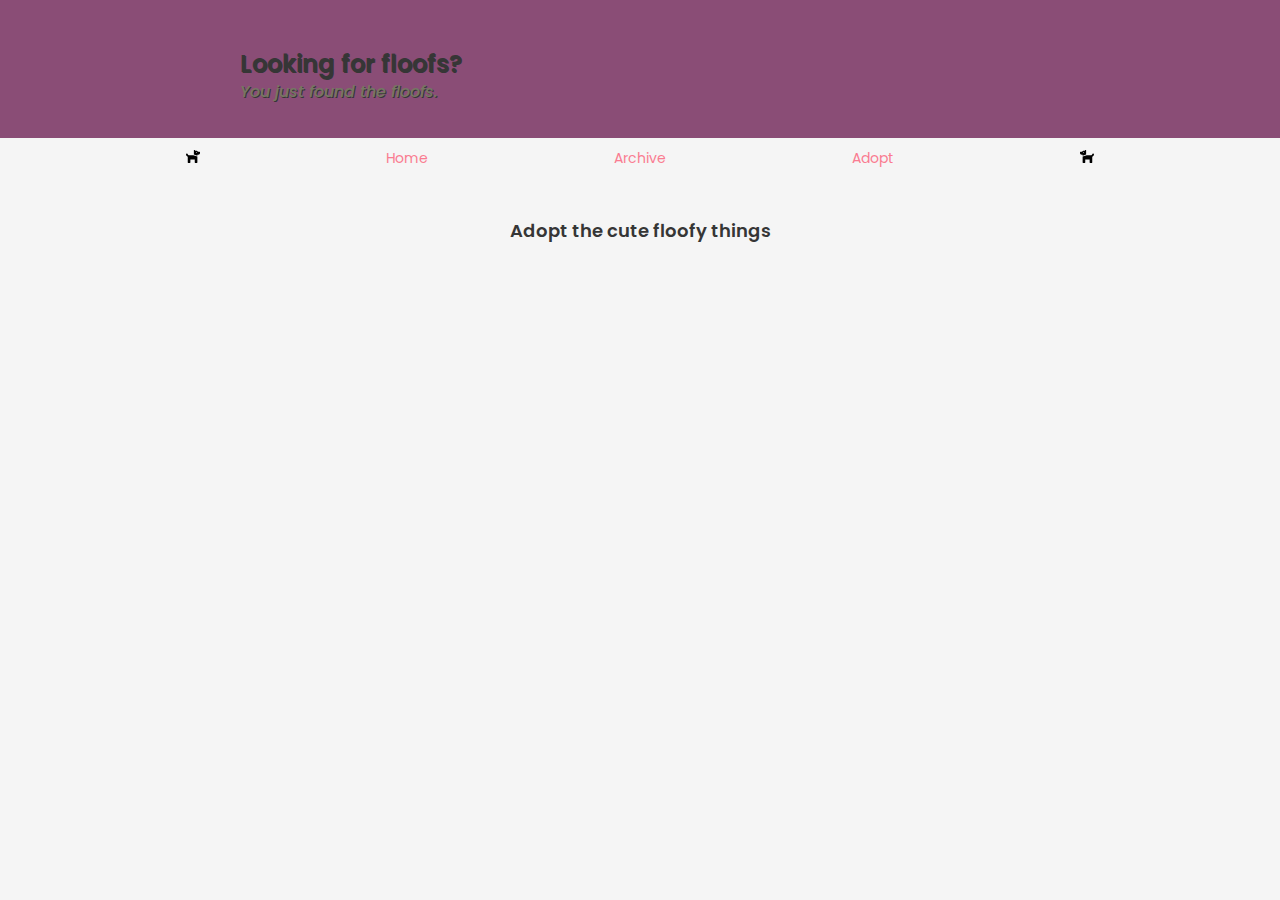
==== adopt.html @ 4d1de6d9 "Tidy and fixes" ====
<!DOCTYPE html>
<html>

<head>
    <meta charset="utf-8">
    <meta http-equiv="X-UA-Compatible" content="IE=edge">
    <meta name="viewport" content="width=device-width, initial-scale=1">
    <title>Random Floof Generator</title>
    <link rel="stylesheet" href="main.css">
    <link href="css/all.css" rel="stylesheet">
    <script defer src="js/all.js"></script>
    <!--script defer src="https://use.fontawesome.com/releases/v5.3.1/js/all.js"></script>-->
    <link href="css/fontawesome.css" rel="stylesheet">
    <link href="css/brands.css" rel="stylesheet">
    <link href="css/solid.css" rel="stylesheet">
</head>

<body>
    <section class="hero small primary text-centered">
        <div class="container extra-padding-bottom-20">
            <h1 class="text-left">
                Looking for floofs?
            </h1>
            <h2 class="text-left">
                <em>You just found the floofs.</em>
            </h2>
        </div>
    </section>
    <nav class="navigation">
        <p class="nav-item text-centered">
            <img src="/svgs/solid/dog.svg" width="14" height="14">
        </p>
        <p class="nav-item text-centered">
            <a href="index.html">Home</a>
        </p>
        <p class="nav-item text-centered">
            <a href="archives.html">Archive</a>
        </p>
        <p class="nav-item text-centered">
            <a href="adopt.html">Adopt</a>
        </p>
        <p class="nav-item text-centered">
            <img src="/svgs/solid/dog.svg" style="transform: scaleX(-1)" width="14" height="14">
        </p>
    </nav>
    <div class="container">
        <h3 class="title text-centered">Adopt the cute floofy things</h3>

    </div>
    <script type="text/javascript" src="Site.js"></script>
</body>

</html>
---- main.css ----
/*Imported Google Font*/

@import url('https://fonts.googleapis.com/css?family=Poppins');
/*

$purple: #8A4D76;
$pink: #FA7C91;
$brown: #757763;
$beige-light: #D0D1CD;
$beige-lighter: #EFF0EB;

*/

.primary {
    background-color: #8A4D76
}

.center {
    display: block;
    margin-left: auto;
    margin-right: auto;
    width: 50%;
}

h1 {
    color: #363636;
    font-size: 24px;
    font-weight: 600;
    font-family: 'Poppins', sans-serif;
    text-shadow: 1px 1px #363636;
    margin-bottom: -15px;
}

h2 {
    color: #757763;
    font-size: 16px;
    font-weight: 500;
    font-family: 'Poppins', sans-serif;
    text-shadow: 1px 1px #363636;
}

a.tag:hover {
    text-decoration: underline;
}

html, body, p, ol, hr {
    margin: 0;
    padding: 0;
    font-size: 100%;
    font-weight: normal;
}

table {
    border-collapse: collapse;
    border-spacing: 0;
}

td, th {
    padding: 0;
    text-align: center;
}

html {
    background-color: whitesmoke;
    font-size: 14px;
    min-width: 300px;
    overflow-y: scroll;
}

footer {
    display: block;
}

body {
    font-family: 'Poppins', sans-serif;
}

a {
    color: #FA7C91;
    cursor: pointer;
    text-decoration: none;
    a:hover {
        color: black;
    }
}

#main-image {
    height: 400px;
    max-width: 100%;
}


small {
    font-size: 10px;
    height: 300px;
}

span {
    font-style: inherit;
}

strong {
    color: #363636;
}

.container {
    margin: 0 auto;
    width: 800px;
    padding-top: 30px;
}

.content h1, .content h2, .content h3, .content h4, .content h5, .content h6 {
    font-weight: 600;
    line-height: 1.125;
}

.icon {
    align-items: center;
    display: inline-flex;
    justify-content: center;
}

.navigation {
    display: flex;
    align-items: center;
    justify-content: space-evenly;
    padding-top: 10px;
}

.text-centered {
    text-align: center;
}

.text-left {
    text-align: left;
}

.hero {
    align-items: stretch;
    display: flex;
    flex-direction: column;
    justify-content: space-between;
}

.dark-theme {
    background-color: #363636;
}

.title {
    color: #363636;
    font-size: 18px;
    font-weight: 600;
    font-family: 'Poppins', sans-serif;
}

.subtitle {
    color: black;
    font-size: 12px;
    font-weight: 400;
    font-family: 'Poppins', sans-serif;
}

.button {
    align-items: center;
    display: flex;
    justify-content: space-between;
}

.column {
    padding: 5px;
}

.row {
    display: flex;
    align-items: center;
    justify-content: space-evenly;
}
.extra-padding-bottom-40 {
    padding-bottom: 40px;
}

.extra-padding-bottom-20 {
    padding-bottom: 20px;
}

.extra-padding-bottom-15 {
    padding-bottom: 15px;
}
---- css/brands.css ----
/*!
 * Font Awesome Free 5.8.1 by @fontawesome - https://fontawesome.com
 * License - https://fontawesome.com/license/free (Icons: CC BY 4.0, Fonts: SIL OFL 1.1, Code: MIT License)
 */
@font-face {
  font-family: 'Font Awesome 5 Brands';
  font-style: normal;
  font-weight: normal;
  font-display: auto;
  src: url("../webfonts/fa-brands-400.eot");
  src: url("../webfonts/fa-brands-400.eot?#iefix") format("embedded-opentype"), url("../webfonts/fa-brands-400.woff2") format("woff2"), url("../webfonts/fa-brands-400.woff") format("woff"), url("../webfonts/fa-brands-400.ttf") format("truetype"), url("../webfonts/fa-brands-400.svg#fontawesome") format("svg"); }

.fab {
  font-family: 'Font Awesome 5 Brands'; }
---- css/solid.css ----
/*!
 * Font Awesome Free 5.8.1 by @fontawesome - https://fontawesome.com
 * License - https://fontawesome.com/license/free (Icons: CC BY 4.0, Fonts: SIL OFL 1.1, Code: MIT License)
 */
@font-face {
  font-family: 'Font Awesome 5 Free';
  font-style: normal;
  font-weight: 900;
  font-display: auto;
  src: url("../webfonts/fa-solid-900.eot");
  src: url("../webfonts/fa-solid-900.eot?#iefix") format("embedded-opentype"), url("../webfonts/fa-solid-900.woff2") format("woff2"), url("../webfonts/fa-solid-900.woff") format("woff"), url("../webfonts/fa-solid-900.ttf") format("truetype"), url("../webfonts/fa-solid-900.svg#fontawesome") format("svg"); }

.fa,
.fas {
  font-family: 'Font Awesome 5 Free';
  font-weight: 900; }
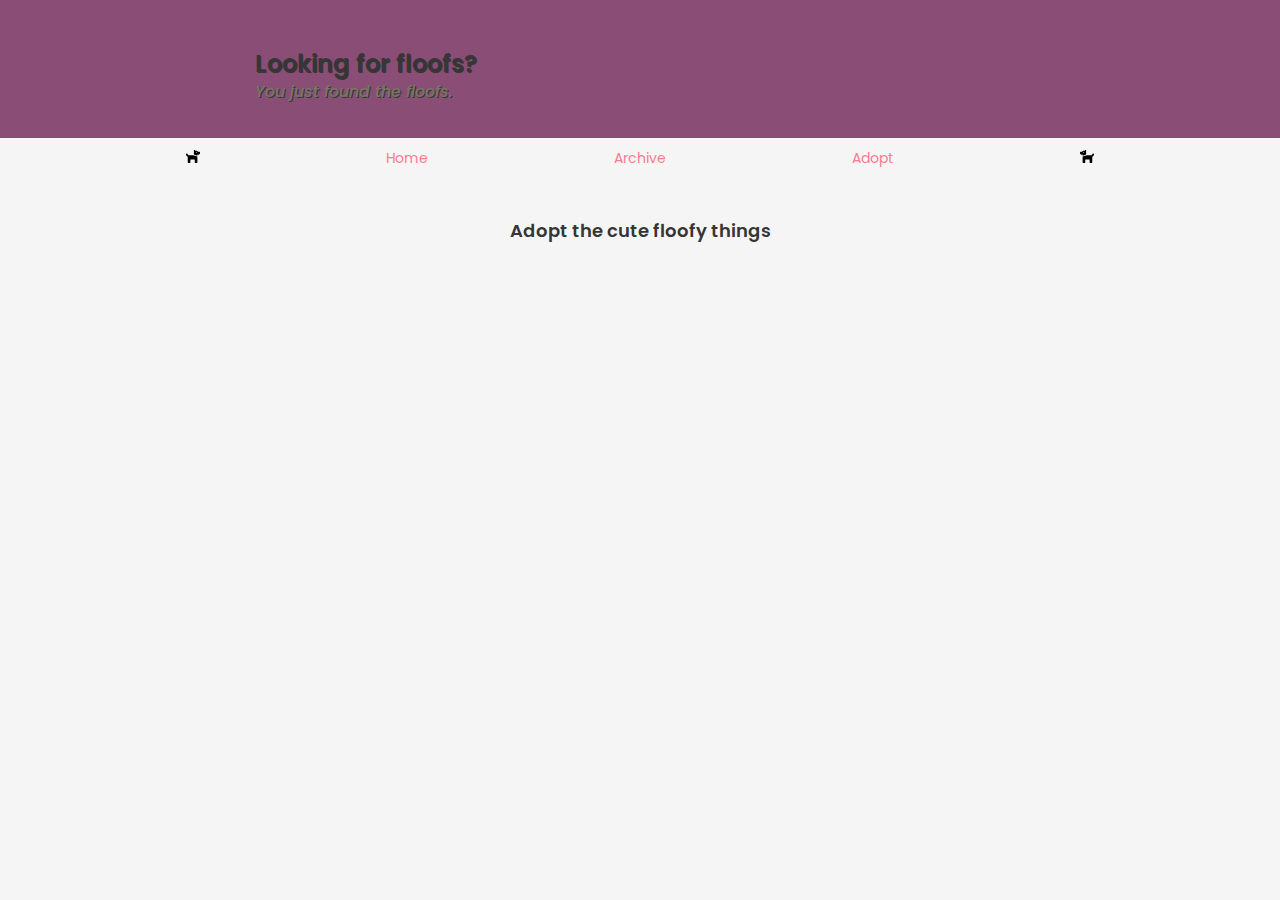
==== commit 394d1b4b: "Pictures, formatting gifs" ====
--- a/adopt.html
+++ b/adopt.html
@@ -5,7 +5,7 @@
     <meta charset="utf-8">
     <meta http-equiv="X-UA-Compatible" content="IE=edge">
     <meta name="viewport" content="width=device-width, initial-scale=1">
-    <title>Random Floof Generator</title>
+    <title>Adopt a furry friend</title>
     <link rel="stylesheet" href="main.css">
     <link href="css/all.css" rel="stylesheet">
     <script defer src="js/all.js"></script>
--- a/main.css
+++ b/main.css
@@ -29,6 +29,7 @@
     font-family: 'Poppins', sans-serif;
     text-shadow: 1px 1px #363636;
     margin-bottom: -15px;
+    margin-left: 15px;
 }
 
 h2 {
@@ -37,6 +38,7 @@
     font-weight: 500;
     font-family: 'Poppins', sans-serif;
     text-shadow: 1px 1px #363636;
+    margin-left: 15px;
 }
 
 a.tag:hover {
@@ -84,6 +86,10 @@
     }
 }
 
+img {
+    width: 100%;
+}
+
 #main-image {
     height: 400px;
     max-width: 100%;
@@ -107,6 +113,7 @@
     margin: 0 auto;
     width: 800px;
     padding-top: 30px;
+    padding-bottom: 100px;
 }
 
 .content h1, .content h2, .content h3, .content h4, .content h5, .content h6 {
@@ -172,7 +179,7 @@
 
 .row {
     display: flex;
-    align-items: center;
+    align-items: start;
     justify-content: space-evenly;
 }
 .extra-padding-bottom-40 {
